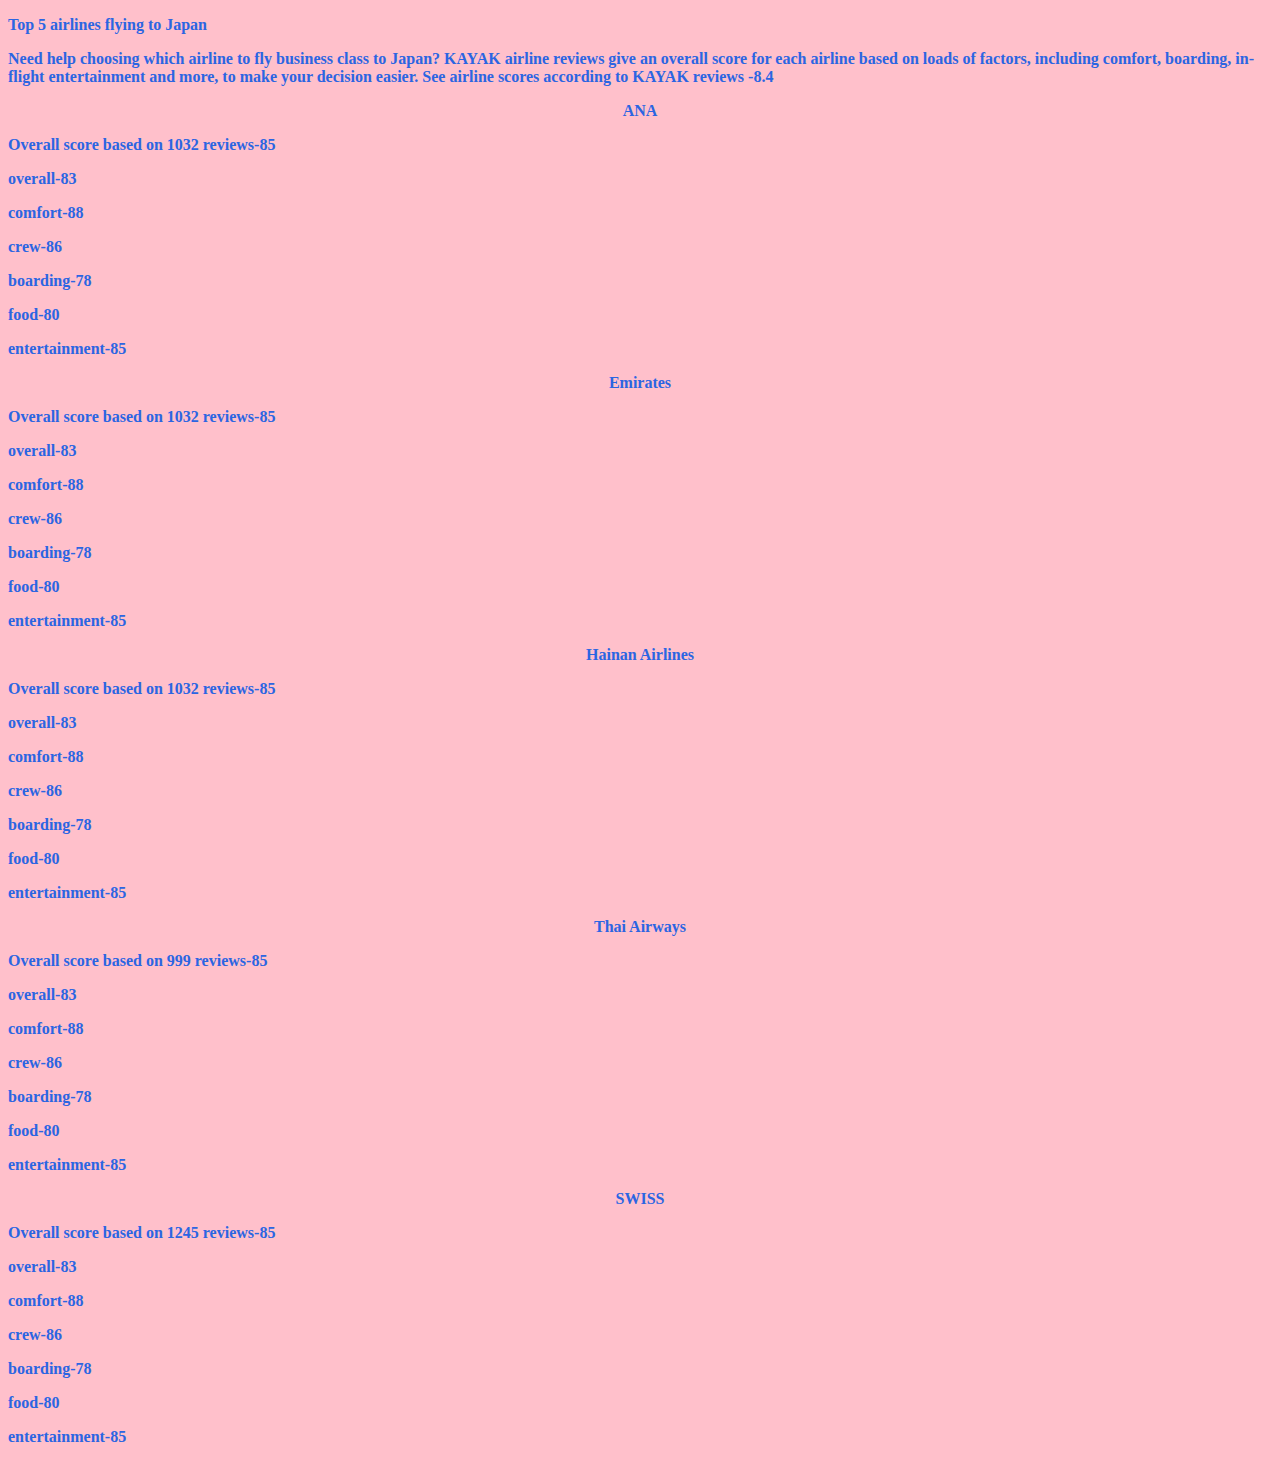
==== flights.html @ 06a4d5a6 "Add files via upload" ====
<!DOCTYPE html>
<html lang="en">
<head>
    <meta charset="UTF-8">
    <meta name="viewport" content="width=device-width, initial-scale=1.0">
    <title>Document</title>
    <link rel="stylesheet" href="style.css">


</head>


<body>

<p>Top 5 airlines flying to Japan</p>

<p>Need help choosing which airline to fly business class to Japan? KAYAK airline reviews give an overall score for each airline based on loads of factors, including comfort, boarding, in-flight entertainment and more, to make your decision easier. See airline scores according to KAYAK reviews -8.4</p>
ANA</p>
<p>Overall score based on 1032 reviews-85</p>
<p>overall-83</p>
<p>comfort-88</p>
<p>crew-86</p>
<p>boarding-78</p>
<p>food-80</p>
<p>entertainment-85</p>



Emirates

<p>Overall score based on 1032 reviews-85</p>
<p>overall-83</p>
<p>comfort-88</p>
<p>crew-86</p>
<p>boarding-78</p>
<p>food-80</p>
<p>entertainment-85</p>



Hainan Airlines

<p>Overall score based on 1032 reviews-85</p>
<p>overall-83</p>
<p>comfort-88</p>
<p>crew-86</p>
<p>boarding-78</p>
<p>food-80</p>
<p>entertainment-85</p>



Thai Airways

<p>Overall score based on 999 reviews-85</p>
<p>overall-83</p>
<p>comfort-88</p>
<p>crew-86</p>
<p>boarding-78</p>
<p>food-80</p>
<p>entertainment-85</p>



SWISS

<p>Overall score based on 1245 reviews-85</p>
<p>overall-83</p>
<p>comfort-88</p>
<p>crew-86</p>
<p>boarding-78</p>
<p>food-80</p>
<p>entertainment-85</p>



</body>



</html>
---- style.css ----
* {
font-family:'Times New Roman', Times, serif;
font-weight: bold; 
color: #2b65e2; 

body{
    text-align: center;
    background-color: pink;
    font-weight: bold; 
   
}
h1 {
    color: #004280;color: 
    font-size: 100px;
    font-weight: bold; 
    font-size: 40px;
    font-weight: bold; 
}

/* this changes the color and font size of the paragraph  */
p{
    color: #2b65e2; 
    font-size: 16px;
    text-align: left;
    font-weight: bold;   
}
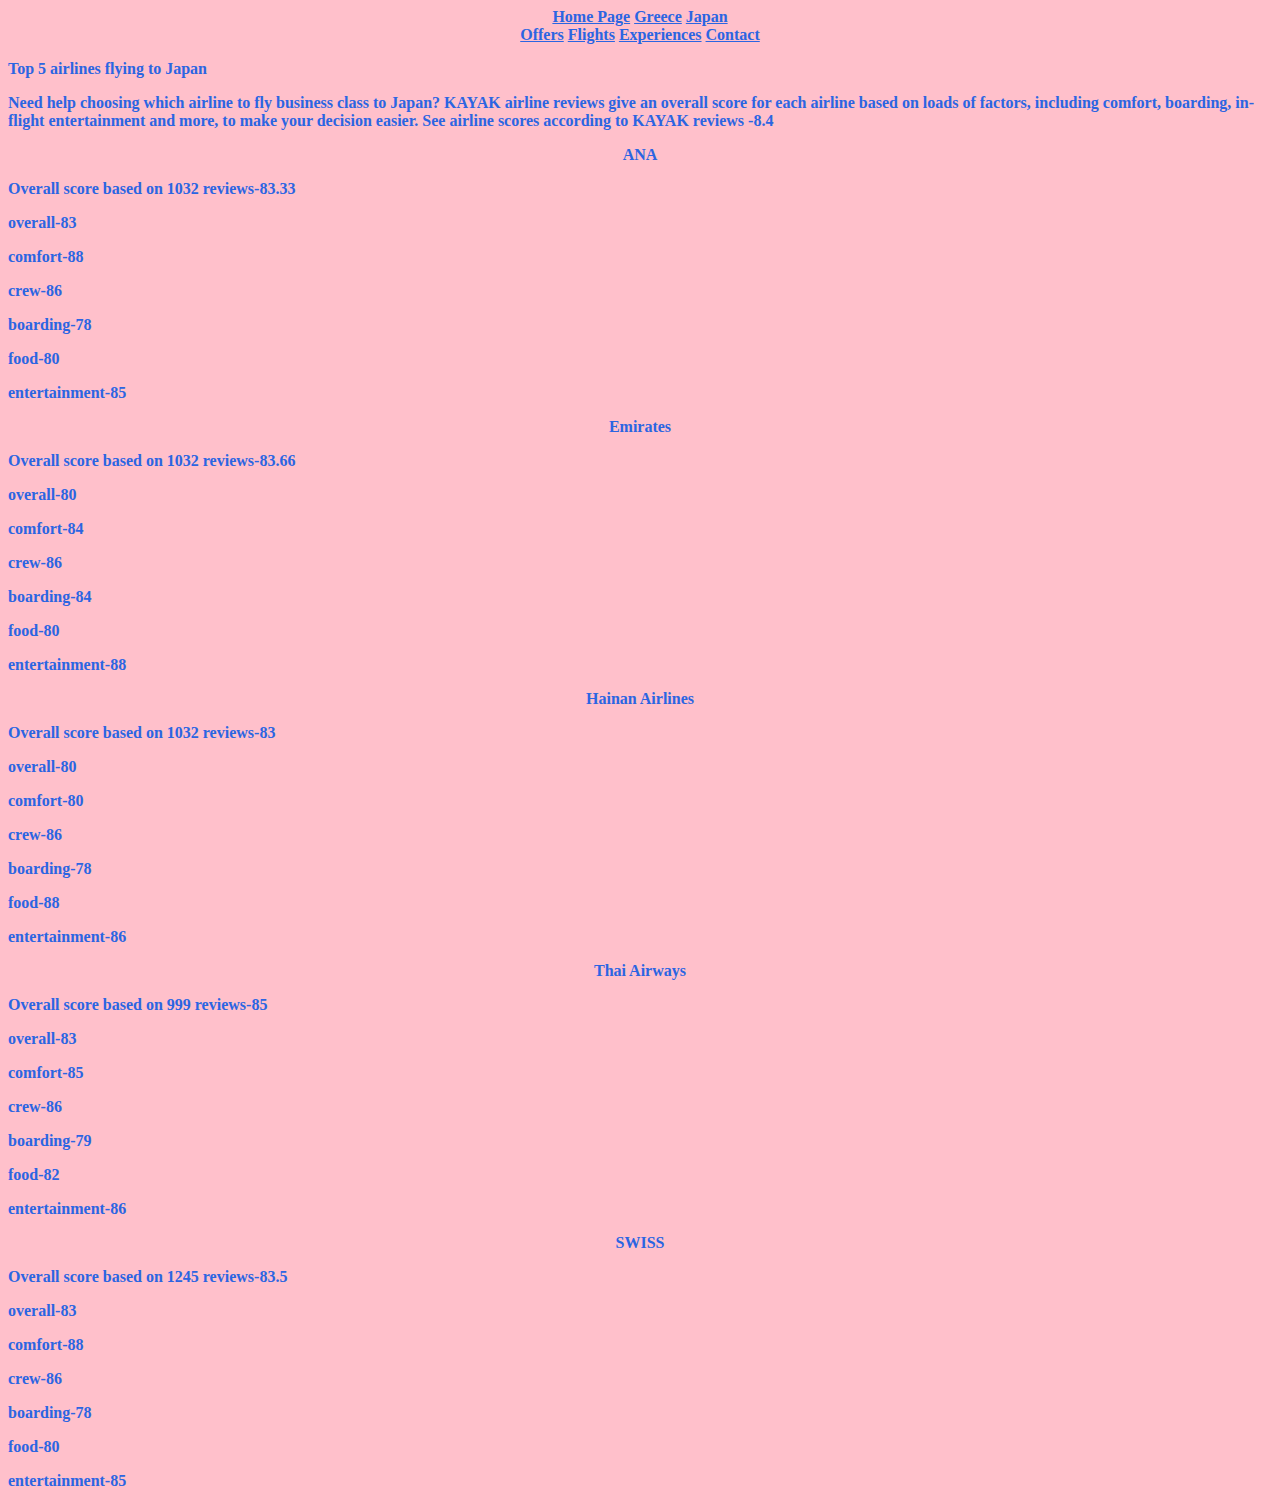
==== commit 64309406: "Add files via upload" ====
--- a/flights.html
+++ b/flights.html
@@ -12,11 +12,24 @@
 
 <body>
 
+    <div id = "navbar">      
+
+        <a href="index.html">Home Page</a>    
+        <a href="greece.html">Greece</a>
+        <a href="japan.html">Japan</a>
+    
+    </div>
+      
+        <a href="offers.html" >Offers</a>
+        <a href="flights.html" >Flights</a>
+        <a href="experiences.html" >Experiences</a>
+        <a href="contact.html" >Contact</a>
+
 <p>Top 5 airlines flying to Japan</p>
 
 <p>Need help choosing which airline to fly business class to Japan? KAYAK airline reviews give an overall score for each airline based on loads of factors, including comfort, boarding, in-flight entertainment and more, to make your decision easier. See airline scores according to KAYAK reviews -8.4</p>
 ANA</p>
-<p>Overall score based on 1032 reviews-85</p>
+<p>Overall score based on 1032 reviews-83.33</p>
 <p>overall-83</p>
 <p>comfort-88</p>
 <p>crew-86</p>
@@ -28,25 +41,25 @@
 
 Emirates
 
-<p>Overall score based on 1032 reviews-85</p>
-<p>overall-83</p>
-<p>comfort-88</p>
+<p>Overall score based on 1032 reviews-83.66</p>
+<p>overall-80</p>
+<p>comfort-84</p>
 <p>crew-86</p>
-<p>boarding-78</p>
+<p>boarding-84</p>
 <p>food-80</p>
-<p>entertainment-85</p>
+<p>entertainment-88</p>
 
 
 
 Hainan Airlines
 
-<p>Overall score based on 1032 reviews-85</p>
-<p>overall-83</p>
-<p>comfort-88</p>
+<p>Overall score based on 1032 reviews-83</p>
+<p>overall-80</p>
+<p>comfort-80</p>
 <p>crew-86</p>
 <p>boarding-78</p>
-<p>food-80</p>
-<p>entertainment-85</p>
+<p>food-88</p>
+<p>entertainment-86</p>
 
 
 
@@ -54,17 +67,17 @@
 
 <p>Overall score based on 999 reviews-85</p>
 <p>overall-83</p>
-<p>comfort-88</p>
+<p>comfort-85</p>
 <p>crew-86</p>
-<p>boarding-78</p>
-<p>food-80</p>
-<p>entertainment-85</p>
+<p>boarding-79</p>
+<p>food-82</p>
+<p>entertainment-86</p>
 
 
 
 SWISS
 
-<p>Overall score based on 1245 reviews-85</p>
+<p>Overall score based on 1245 reviews-83.5</p>
 <p>overall-83</p>
 <p>comfort-88</p>
 <p>crew-86</p>
